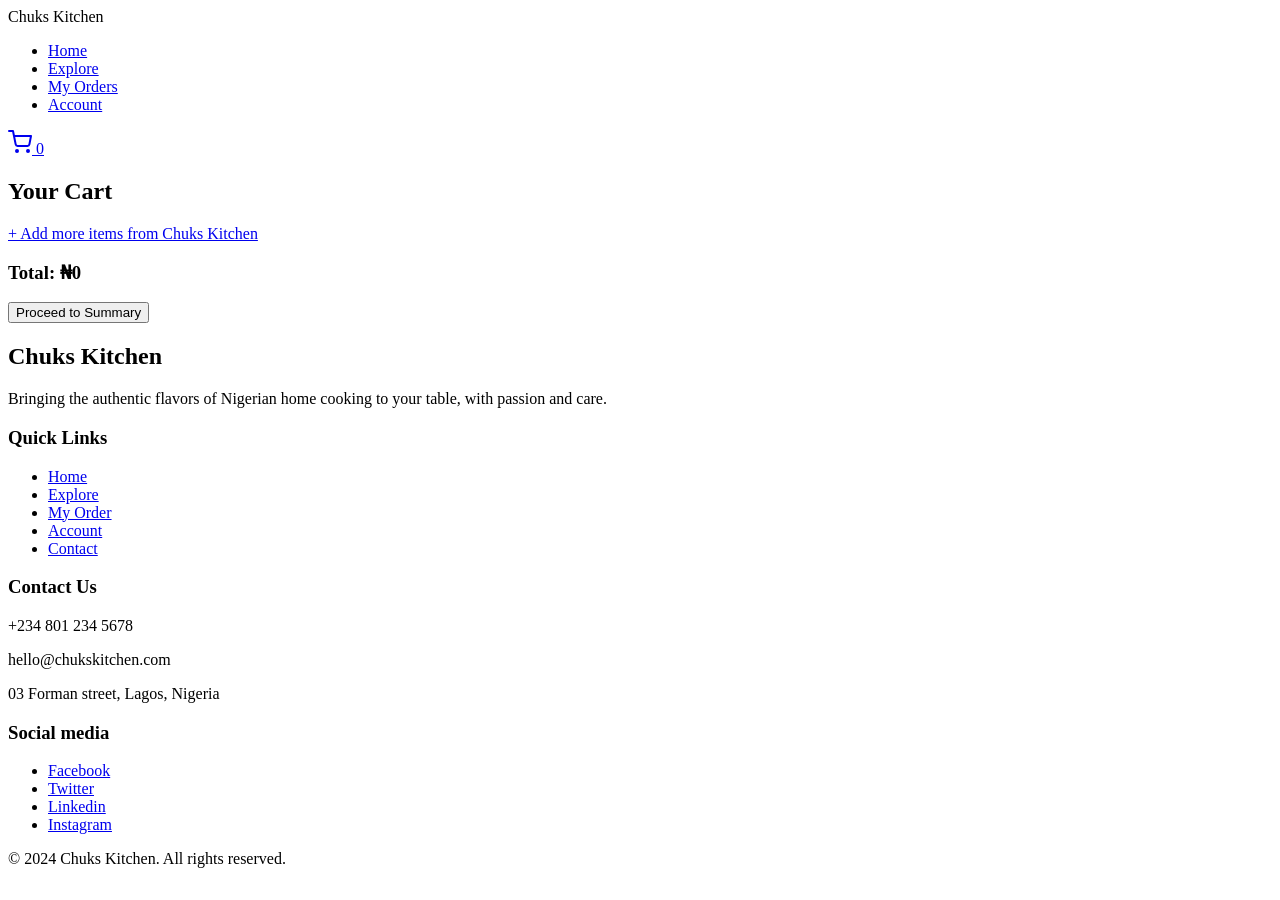
==== cart.html @ 31cc76fe "Add files via upload" ====
<!DOCTYPE html>
<html lang="en">
<head>
    <meta charset="UTF-8">
    <meta name="viewport" content="width=device-width, initial-scale=1.0">
    <title>Cart page</title>
    <link rel="shortcut icon" href="./Images/Icons/logoo.png" type="image/x-icon">
    <link rel="stylesheet" href="./CSS/cart.css">
</head>
<body>
    <header class="navbar">
        <nav class="nav-container">
            <div class="logo">Chuks Kitchen</div>
                <div class="menu-toggle" id="mobile-menu">
                    <span class="bar"></span>
                    <span class="bar"></span>
                    <span class="bar"></span>
                </div>
            <ul class="nav-links">
                <li><a href="Home.html">Home</a></li>
                <li><a href="Explore.html" >Explore</a></li>
                <li><a href="order.html" class="active">My Orders</a></li>
                <li><a href="#">Account</a></li>
            </ul>
            <div class="nav-actions">
                <a href="Cart.html" class="cart-link">
                    <svg width="24" height="24" viewBox="0 0 24 24" fill="none" stroke="currentColor" stroke-width="2" stroke-linecap="round" stroke-linejoin="round">
                        <circle cx="9" cy="21" r="1"></circle>
                        <circle cx="20" cy="21" r="1"></circle>
                        <path d="M1 1h4l2.68 13.39a2 2 0 0 0 2 1.61h9.72a2 2 0 0 0 2-1.61L23 6H6"></path>
                    </svg>
                    <span class="cart-count" id="cart-count">0</span>
                </a>
                
            </div>
            
        </nav>
    </header>

    <section class="cart-section container">
            <h2>Your Cart</h2>
            
        <div id="cart-container"> 
            
        </div>
        
        <div class="cart-footer">
            <a href="Explore.html" class="add-more-link">+ Add more items from Chuks Kitchen</a>
        
            <div class="cart-summary">
            <h3>Total: ₦<span id="cart-total">0</span></h3>
            <button class="btn-checkout" onclick="window.location.href='order.html'">Proceed to Summary</button>
            </div>
        </div>
    </section>

    <footer class="main-footer">
        <div class="footer-container">
            <div class="footer-brand">
                <h2 class="logo">Chuks Kitchen</h2>
                <p class="flavor-text">Bringing the authentic flavors of Nigerian home cooking to your table, with passion and care.</p>
            </div>
            <div class="footer-links">
                <h3>Quick Links</h3>
                <ul>
                    <li><a href="./Home.html">Home</a></li>
                    <li><a href="./Explore.html">Explore</a></li>
                    <li><a href="./order.html">My Order</a></li>
                    <li><a href="#">Account</a></li>
                    <li><a href="#">Contact</a></li>
                </ul>
            </div>
            <div class="footer-contact">
                <h3>Contact Us</h3>
                <p>+234 801 234 5678</p>
                <p>hello@chukskitchen.com</p>
                <p>03 Forman street, Lagos, Nigeria</p>
            </div>
            <div class="footer-social">
                <h3>Social media</h3>
                <ul>
                    <li><a href="#">Facebook</a></li>
                    <li><a href="#">Twitter</a></li>
                    <li><a href="#">Linkedin</a></li>
                    <li><a href="#">Instagram</a></li>
                </ul>
            </div>
        </div>
        <div class="footer-right">
            <p>© 2024 Chuks Kitchen. All rights reserved.</p>
        </div>
    </footer>


    <script src="./Js/cartBase.js"></script>
    <script src="./Js/cart.js"></script>
    <script src="./Js/Explore.js"></script>
</body>
</html>
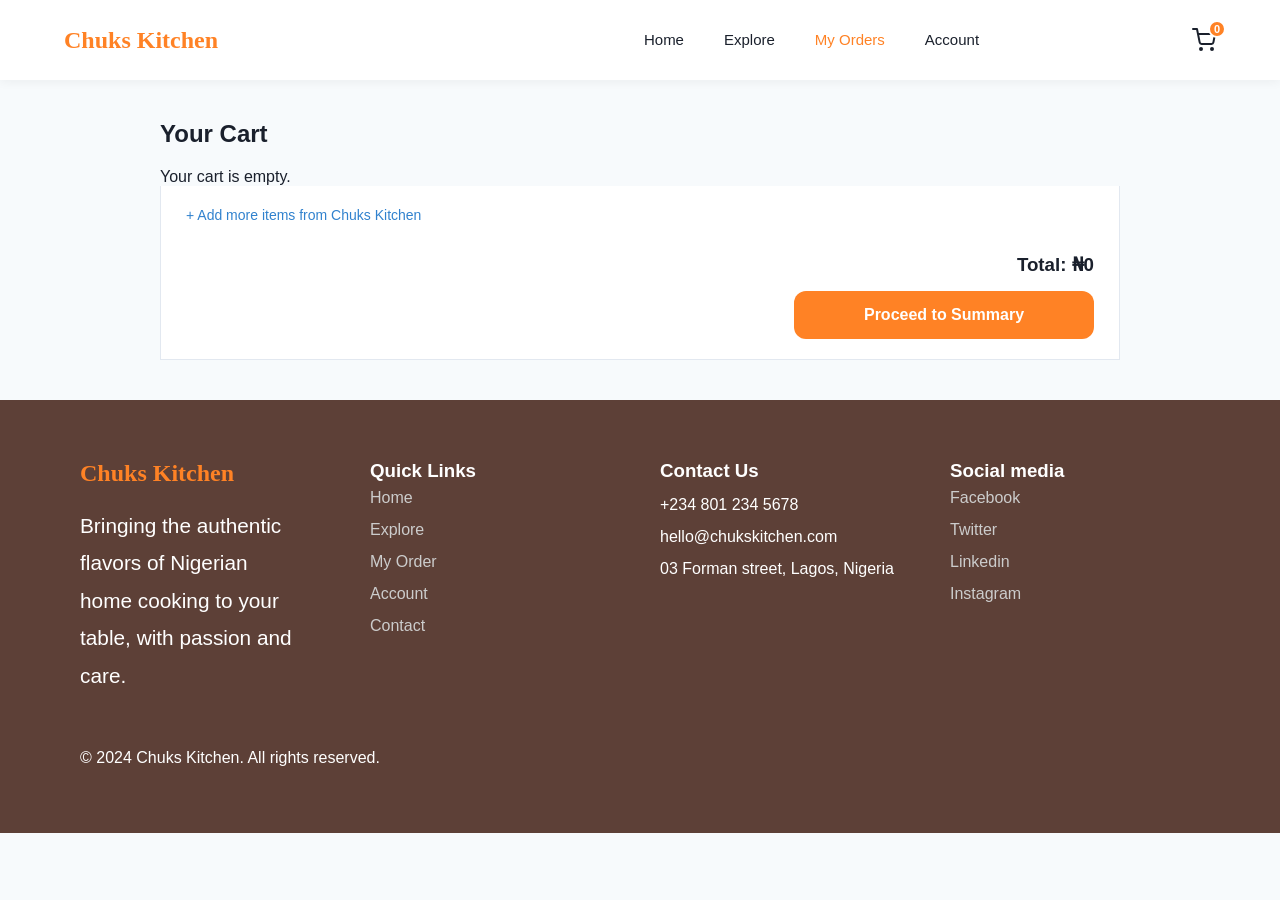
==== commit 8a590d97: "Add files via upload" ====
--- a/cart.html
+++ b/cart.html
@@ -5,7 +5,7 @@
     <meta name="viewport" content="width=device-width, initial-scale=1.0">
     <title>Cart page</title>
     <link rel="shortcut icon" href="./Images/Icons/logoo.png" type="image/x-icon">
-    <link rel="stylesheet" href="./CSS/cart.css">
+    <link rel="stylesheet" href="./cart.css">
 </head>
 <body>
     <header class="navbar">
@@ -63,9 +63,9 @@
             <div class="footer-links">
                 <h3>Quick Links</h3>
                 <ul>
-                    <li><a href="./Home.html">Home</a></li>
-                    <li><a href="./Explore.html">Explore</a></li>
-                    <li><a href="./order.html">My Order</a></li>
+                    <li><a href="Home.html">Home</a></li>
+                    <li><a href="Explore.html">Explore</a></li>
+                    <li><a href="order.html">My Order</a></li>
                     <li><a href="#">Account</a></li>
                     <li><a href="#">Contact</a></li>
                 </ul>
@@ -92,8 +92,8 @@
     </footer>
 
 
-    <script src="./Js/cartBase.js"></script>
-    <script src="./Js/cart.js"></script>
-    <script src="./Js/Explore.js"></script>
+    <script src="./cartBase.js"></script>
+    <script src="./cart.js"></script>
+    <script src="./Explore.js"></script>
 </body>
 </html>
--- a/cart.css
+++ b/cart.css
@@ -0,0 +1,419 @@
+:root {
+    --primary-orange: #FF8225;
+    --light-orange: #FFEDD5;
+    --text-dark: #1A202C;
+    --dark-brown: #5D4037;
+    --text-gray: #718096;
+    --bg-light: #F7FAFC;
+    --white: #ffffff;
+    --border-color: #E2E8F0;
+}
+* { margin: 0; 
+    padding: 0; 
+    box-sizing: border-box; 
+    font-family: 'Inter', sans-serif; 
+}
+body {
+    background-color: var(--bg-light);
+    font-family: 'Inter', sans-serif;
+    color: var(--text-dark);
+}
+/* Navigation Bar */
+.navbar {
+    height: 80px;
+    display: flex;
+    align-items: center;
+    background: var(--white);
+    box-shadow: 0 2px 10px rgba(0,0,0,0.05);
+    position: sticky;
+    top: 0;
+    z-index: 1000;
+}
+
+.nav-container {
+    width: 90%;
+    max-width: 1200px;
+    margin: 0 auto;
+    display: flex;
+    justify-content: space-between;
+    align-items: center;
+}
+.logo { 
+    font-family: 'cursive'; 
+    color: var(--primary-orange); 
+    font-size: 24px; 
+    font-weight: bold; 
+}
+.nav-links { 
+    display: flex; 
+    list-style: none; 
+    gap: 40px; 
+}
+.nav-links a { 
+    text-decoration: none; 
+    color: var(--text-dark); 
+    font-weight: 500; 
+    font-size: 15px; 
+}
+.nav-links a.active { 
+    color: var(--primary-orange); 
+}
+/* Container for Cart + Login */
+.nav-actions {
+    display: flex;
+    align-items: center;
+    gap: 25px;
+}
+
+.cart-link {
+    position: relative;
+    color: var(--text-dark);
+    display: flex;
+    align-items: center;
+    text-decoration: none;
+    transition: color 0.3s;
+}
+
+.cart-link:hover {
+    color: var(--primary-orange);
+}
+
+/* The notification count */
+.cart-count {
+    position: absolute;
+    top: -8px;
+    right: -10px;
+    background: var(--primary-orange);
+    color: white;
+    font-size: 11px;
+    font-weight: bold;
+    width: 18px;
+    height: 18px;
+    border-radius: 50%;
+    display: flex;
+    align-items: center;
+    justify-content: center;
+    border: 2px solid white; 
+}
+.btn-login {
+    background: var(--primary-orange);
+    color: white;
+    border: none;
+    padding: 10px 35px;
+    border-radius: 8px;
+    font-weight: 600;
+    cursor: pointer;
+}
+
+.cart-section {
+    max-width: 1000px;
+    margin: 40px auto;
+    padding: 0 20px;
+}
+
+h2 {
+    font-size: 24px;
+    margin-bottom: 20px;
+}
+
+/* Individual Item Row */
+.cart-details {
+    display: flex;
+    justify-content: space-between;
+    background: white;
+    border: 1px solid var(--border-color);
+    padding: 15px 25px;
+    margin-bottom: 1px; 
+    gap: 20px;
+}
+
+.cart-details-img {
+    width: 120px;
+    height: 90px;
+    object-fit: cover;
+    border-radius: 8px;
+}
+
+.item-info {
+    flex: 2;
+}
+
+.item-info {
+    font-size: 20px;
+    margin-top: 30px;
+}
+
+/* Controls Section */
+.cart-controls {
+    display: flex;
+    align-items: center;
+    gap: 25px;
+}
+
+.qty-btn {
+    width: 30px;
+    height: 30px;
+    border-radius: 50%;
+    border: none;
+    background: #E2E8F0;
+    color: var(--text-dark);
+    font-weight: bold;
+    cursor: pointer;
+    display: flex;
+    align-items: center;
+    justify-content: center;
+}
+
+.qty-number {
+    font-size: 24px;
+    font-weight: 700;
+}
+
+.cart-price {
+    font-size: 20px;
+    font-weight: 700;
+    color: var(--primary-orange);
+    min-width: 100px;
+    text-align: right;
+    margin-top: 30px;
+}
+
+.btn-remove {
+    background: var(--primary-orange);
+    color: white;
+    border: none;
+    width: 24px;
+    height: 24px;
+    margin-top: 30px;
+    border-radius: 4px;
+    cursor: pointer;
+    font-size: 14px;
+}
+
+.cart-footer {
+    background: white;
+    padding: 20px 25px;
+    border: 1px solid var(--border-color);
+    border-top: none;
+}
+
+.add-more-link {
+    color: #3182CE;
+    text-decoration: none;
+    font-size: 14px;
+}
+
+.cart-summary {
+    margin-top: 30px;
+    display: flex;
+    flex-direction: column;
+    align-items: flex-end;
+    gap: 15px;
+}
+
+.btn-checkout {
+    background: var(--primary-orange);
+    color: white;
+    border: none;
+    padding: 15px 40px;
+    border-radius: 12px;
+    font-weight: bold;
+    font-size: 16px;
+    cursor: pointer;
+    width: 100%;
+    max-width: 300px;
+}
+/* Main Footer */
+.main-footer {
+    background: var(--dark-brown);
+    color: white;
+    padding: 60px 80px;
+    position: relative;
+}
+
+.footer-container {
+    display: grid;
+    grid-template-columns: 1fr 1fr 1fr 1fr;
+    gap: 40px;
+}
+.flavor-text{
+    width: 85%;
+    font-size: 1.3rem;
+    font-weight: 400;
+    line-height: 1.8;
+}
+.footer-contact{
+    margin-top: -8px;
+    line-height: 2;
+}
+.footer-links ul, 
+.footer-social ul { 
+    list-style: none; 
+}
+.footer-links a, 
+.footer-social a { 
+    color: #ccc; 
+    text-decoration: none; 
+    line-height: 2; 
+}
+.footer-right p{
+    margin-top: 50px;
+    font-size: 1rem;
+    line-height: 1.8;
+}
+.scroll-btn {
+    position: absolute;
+    bottom: 40px;
+    right: 40px;
+    background: #007bff;
+    color: white;
+    border: none;
+    width: 40px;
+    height: 40px;
+    border-radius: 50%;
+    cursor: pointer;
+}
+
+
+/* Mobile Responsiveness */
+@media (max-width: 768px) {
+    /* Navbar & Hamburger */
+    .btn-login {
+        display: none; /* Hide login button on mobile header */
+    }
+    .nav-links {
+        display: none; /* Hide links initially; you can toggle this with JS later */
+    }
+    .nav-links {
+        display: none; /* Keep hidden by default */
+        flex-direction: column; /* Stack links vertically */
+        position: absolute;
+        top: 80px; /* Position right below the navbar */
+        left: 0;
+        width: 100%;
+        background-color: white;
+        padding: 20px 0;
+        box-shadow: 0 10px 15px rgba(0,0,0,0.1);
+        gap: 20px; /* Space between vertical items */
+        text-align: center;
+        z-index: 999;
+    }
+    /* This class is added by JavaScript when the hamburger is clicked */
+    .nav-links.active {
+        display: flex; 
+        animation: slideDown 0.3s ease-out;
+    }
+    .nav-links li {
+        width: 100%;
+    }
+
+    .nav-links a {
+        display: block;
+        padding: 15px 0;
+        font-size: 18px; /* Larger text for mobile tapping */
+        width: 100%;
+    }
+
+    /* Simple animation for a smooth entrance */
+    @keyframes slideDown {
+        from { opacity: 0; transform: translateY(-10px); }
+        to { opacity: 1; transform: translateY(0); }
+    }
+    .menu-toggle.is-active .bar:nth-child(2) {
+        opacity: 0;
+    }
+
+    .menu-toggle.is-active .bar:nth-child(1) {
+        transform: translateY(8px) rotate(45deg);
+    }
+
+    .menu-toggle.is-active .bar:nth-child(3) {
+        transform: translateY(-8px) rotate(-45deg);
+    }
+    .menu-toggle {
+        display: block;
+        cursor: pointer;
+        
+    }
+    .menu-toggle .bar {
+        display: block;
+        width: 25px;
+        height: 3px;
+        margin: 5px auto;
+        margin-left: 180px;
+        background-color: var(--text-dark);
+        transition: all 0.3s ease-in-out;
+    }
+    .cart-section {
+        margin: 10px auto;
+        padding: 0 10px;
+    }
+
+    /* To target Individual Card Container */
+    .cart-details {
+        display: grid;
+        grid-template-columns: 100px 1fr; 
+        grid-template-rows: auto auto;
+        gap: 12px;
+        padding: 12px;
+        align-items: start;
+        border-radius: 12px; 
+        margin-bottom: 10px;
+    }
+    /* To target the image inside cart-details */
+    .cart-details img {
+        width: 100px; 
+        height: 80px;
+        grid-row: span 2;  
+        object-fit: cover;
+        border-radius: 8px;
+    }
+    /* Item Name & Description */
+    .item-info {
+        margin-top: 0;
+        grid-column: 2;
+    }
+    .item-info h4 {
+        font-size: 12px;
+        margin-bottom: 4px;
+    }
+
+    .item-info p {
+        font-size: 10px;
+        color: var(--text-gray);
+    }
+    .cart-controls {
+        grid-column: 2;
+        display: flex;
+        justify-content: space-evenly;
+        align-items: center;
+        gap: 0;
+        width: 50%;
+        margin-top: -18px;
+    }
+    .qty-number {
+        font-size: 18px;
+    }
+    .cart-price {
+        margin-top: -15px;
+        font-size: 16px;
+        flex-grow: 1;
+        text-align: center;
+        margin-left: 100px;
+    }
+    .btn-remove {
+        margin-top: -20px;
+        margin-left: 110px;
+        background: var(--text-gray); 
+        border-radius: 4px;
+    }
+    .btn-checkout {
+        max-width: 100%;
+        padding: 12px;
+    }
+    footer{
+        display: none;
+    }
+}
+    
+    
